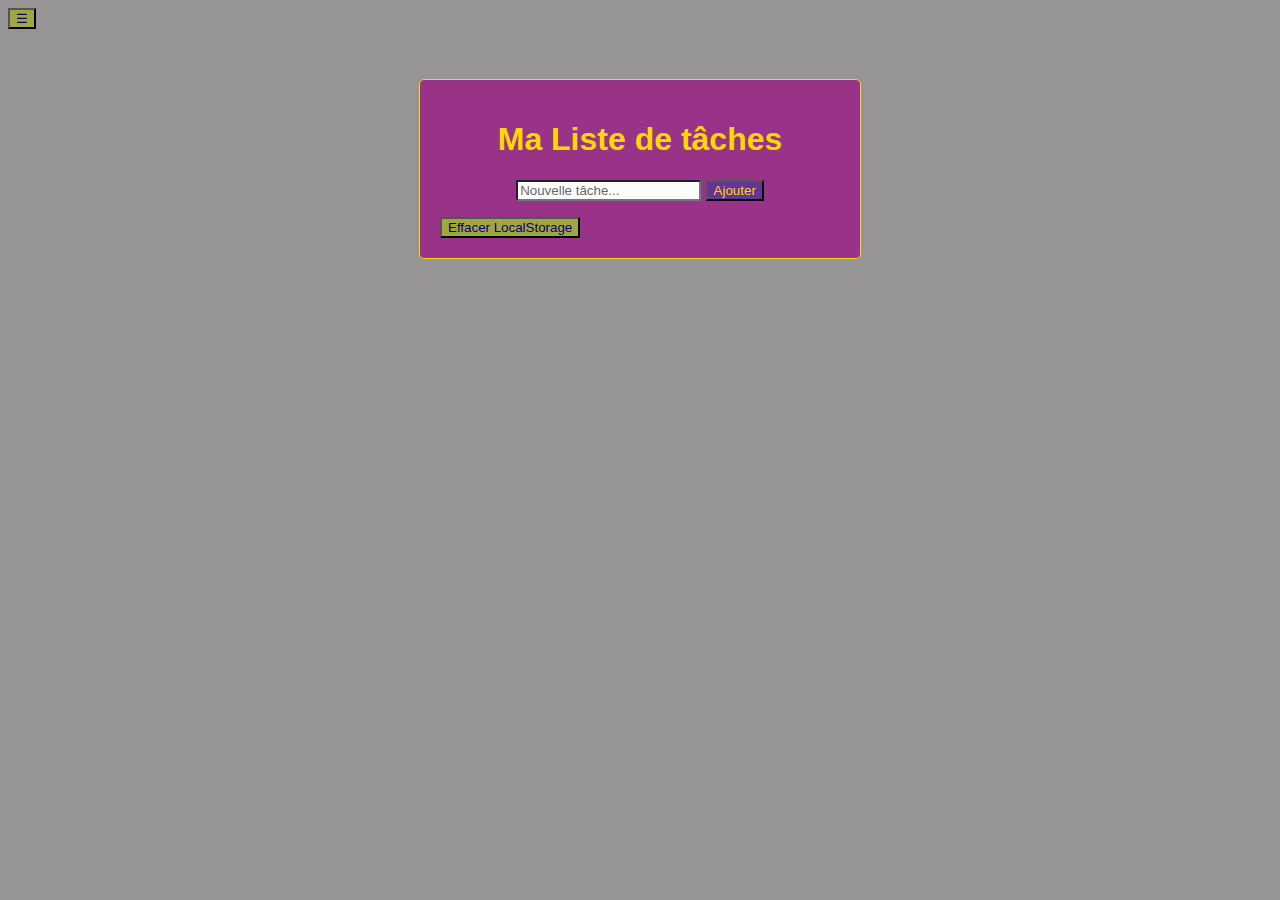
==== accueil.html @ 356ea234 "Ajout de nouvell3es fonctionnalités" ====
<!DOCTYPE html>
<html lang="en">

    <head>
        <meta charset="UTF-8">
        <meta name="viewport" content="width=device-width, initial-scale=1.0">
        <title>Todo List</title>
        <link rel="stylesheet" target=_blank href="./CSS/style.css">
    </head>

    <body>
        <!-------------------------------------- Sidebar --------------------------------------->
        <div class="w3-sidebar w3-bar-block w3-border-right" style="display:none" id="mySidebar">
            <button onclick="w3_close()">Close &times;</button>
        <div id="div1"> <a href="#" class="w3-bar-item button">Groupe de tâches "1"</a></div>
        <div id="div2"><a href="#" class="w3-bar-item button">Groupe de tâches "2"</a></div>
        <div id="div3"><a href="#" class="w3-bar-item button">Groupe de tâches "3"</a></div>
        </div>

        <!-------------------------------------- Bouton de la barre latérale --------------------------------------->
        <div class="w3-teal">
            <button class="button w3-teal w3-xlarge" onclick="w3_open()">☰</button>
            <div class="w3-container">
            </div>
        </div>

        <!-------------------------------------- Listes des tâches --------------------------------------->
        <div class="container">
            <div class="centrerhaut">        
            <h1>Ma Liste de tâches</h1>
            <input type="text" id="taskInput" placeholder="Nouvelle tâche...">
            <button id="addTask">Ajouter</button>
            </div>
            <ul id="taskList"></ul>
            <button id="clearAll">Effacer LocalStorage</button>
        </div>


        <script src="./JavaScript/script.js"></script>
    </body>

</html>
---- CSS/style.css ----
#addTask{
    background-color: rebeccapurple;
    color: gold;
}

.sidebar {
    width: 250px;
    height: 100%;
    position: fixed;
    top: 0;
    left: -250px;
    background-color: #333;
    transition: left 0.3s;
    z-index: 1;
}

.sidebar.active {
    left: 0;
}

.w3-sidebar{height:100%;width:200px;background-color:rgb(241, 227, 227);position:fixed!important;z-index:1;overflow:none}
.w3-bar-block .w3-bar-item{width:100%;display:block;padding:8px 16px;text-align:left;border:none;white-space:normal;float:none;outline:0}
.w3-bar-block.w3-center .w3-bar-item{text-align:center}.w3-block{display:block;width:100%}

#div1{
    background-color: #a1a73d;
    margin-bottom: 5px;
    margin-top: 5px;
}
#div2{
    background-color: #afb634;
    margin-bottom: 5px;
}
#div3{
    background-color: rgb(195, 202, 65);
    margin-bottom: 5px;
}

body {
    background-color: rgb(150, 148, 148);
    font-family: Arial, sans-serif;
   }
   .container {
    max-width: 400px;
    margin: 50px auto;
    padding: 20px;
    border: 1px solid gold;
    border-radius: 5px;
    background-color: rgb(153, 51, 136);
    color: gold;
   }
   input{
    background: rgb(253, 253, 253);
    color: gold;
   }
   ::placeholder{
    color: rgb(39, 39, 34);
    opacity: 0.7;
   }
   button{
    background-color: #a1a73d;
    color: #000080;
   }
.centrerhaut{
    text-align: center;
}
#taskDone{
    text-decoration: line-through;
    opacity: 0.7;
}
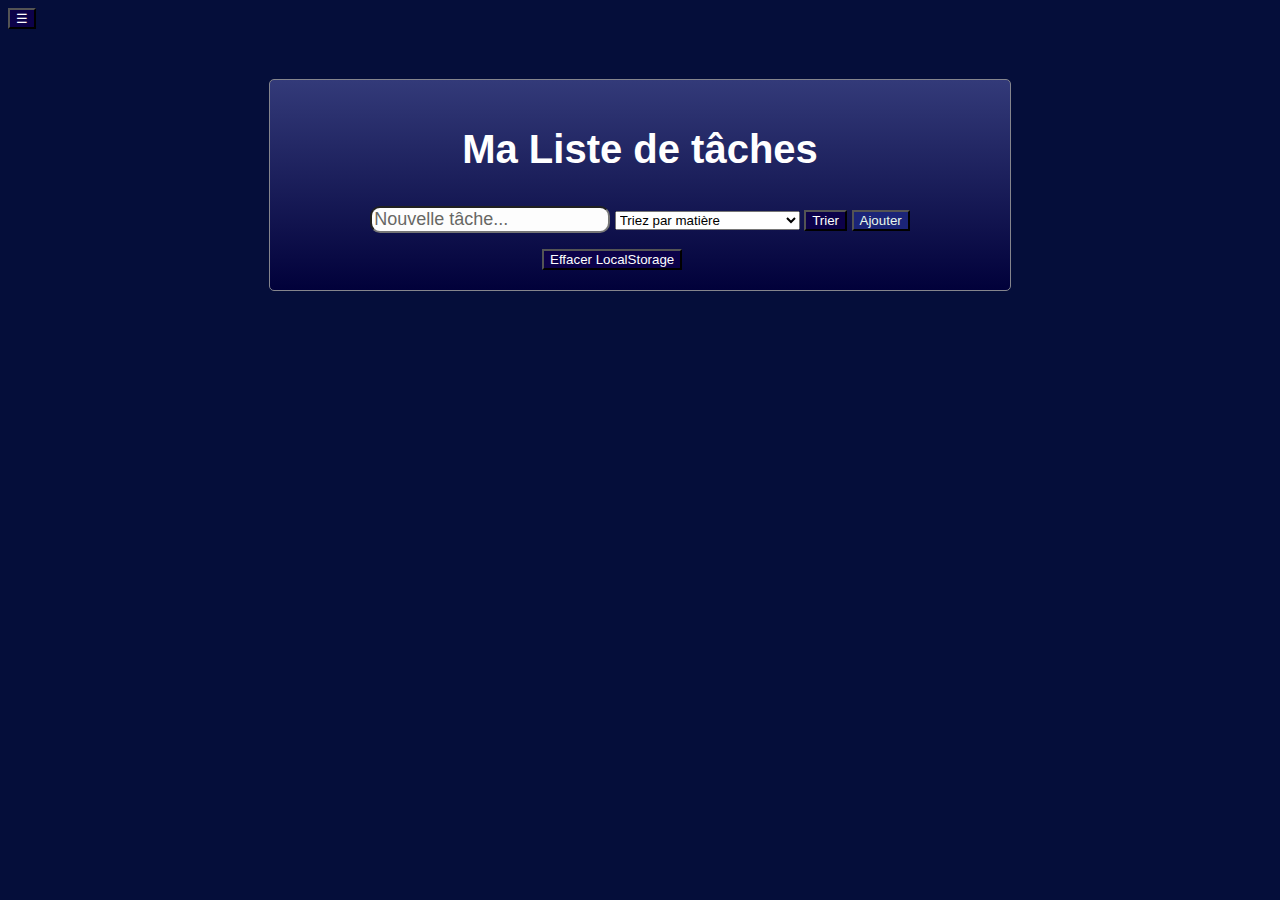
==== commit 63e2557d: "update finale" ====
--- a/accueil.html
+++ b/accueil.html
@@ -1,43 +1,58 @@
 <!DOCTYPE html>
 <html lang="en">
 
-    <head>
-        <meta charset="UTF-8">
-        <meta name="viewport" content="width=device-width, initial-scale=1.0">
-        <title>Todo List</title>
-        <link rel="stylesheet" target=_blank href="./CSS/style.css">
-    </head>
+<head>
+    <meta charset="UTF-8">
+    <meta name="viewport" content="width=device-width, initial-scale=1.0">
+    <title>Todo List</title>
+    <link rel="stylesheet" target=_blank href="./CSS/style.css">
+</head>
 
-    <body>
-        <!-------------------------------------- Sidebar --------------------------------------->
-        <div class="w3-sidebar w3-bar-block w3-border-right" style="display:none" id="mySidebar">
-            <button onclick="w3_close()">Close &times;</button>
+<body>
+    <!-------------------------------------- Sidebar --------------------------------------->
+    <div class="w3-sidebar w3-bar-block w3-border-right" style="display:none" id="mySidebar">
+        <button onclick="w3_close()">Close &times;</button>
         <div id="div1"> <a href="#" class="w3-bar-item button">Groupe de tâches "1"</a></div>
         <div id="div2"><a href="#" class="w3-bar-item button">Groupe de tâches "2"</a></div>
         <div id="div3"><a href="#" class="w3-bar-item button">Groupe de tâches "3"</a></div>
+    </div>
+
+    <!-------------------------------------- Bouton de la barre latérale --------------------------------------->
+    <div class="w3-teal">
+        <button class="button w3-teal w3-xlarge" onclick="w3_open()">☰</button>
+        <div class="w3-container">
         </div>
+    </div>
 
-        <!-------------------------------------- Bouton de la barre latérale --------------------------------------->
-        <div class="w3-teal">
-            <button class="button w3-teal w3-xlarge" onclick="w3_open()">☰</button>
-            <div class="w3-container">
-            </div>
-        </div>
-
-        <!-------------------------------------- Listes des tâches --------------------------------------->
-        <div class="container">
-            <div class="centrerhaut">        
+    <!-------------------------------------- Listes des tâches --------------------------------------->
+    <div class="container">
+        <div class="centrerhaut">
             <h1>Ma Liste de tâches</h1>
             <input type="text" id="taskInput" placeholder="Nouvelle tâche...">
-            <button id="addTask">Ajouter</button>
-            </div>
-            <ul id="taskList"></ul>
-            <button id="clearAll">Effacer LocalStorage</button>
-        </div>
+
+            <select id="groupSelect">
+                <option value="div1">Triez par matière</option>
+                <option value="div2">Programation Orientée Ojet</option>
+                <option value="div4">Site Web</option>
+                <option value="div5">Système d'exploitation</option>
+                <option value="div3">Base de données</option>
+                <option value="div1">App Web</option>
 
 
-        <script src="./JavaScript/script.js"></script>
-    </body>
+            </select>
+            <button onclick="trierTâches()">Trier</button>
+            <button id="addTask">Ajouter</button>
+        </div>
+        <ul id="taskList"></ul>
+        <button id="clearAll">Effacer LocalStorage</button>
 
-</html>
+    </div>
 
+    </div>
+
+
+
+    <script src="./JavaScript/script.js"></script>
+</body>
+
+</html>--- a/CSS/style.css
+++ b/CSS/style.css
@@ -1,6 +1,11 @@
-#addTask{
-    background-color: rebeccapurple;
-    color: gold;
+#addTask {
+    background-color: rgb(27, 36, 119);
+    color: rgb(233, 247, 235);
+    transition: background-color 0.3s;
+}
+
+#addTask:hover {
+    background-color: rgb(47, 168, 16);
 }
 
 .sidebar {
@@ -18,55 +23,81 @@
     left: 0;
 }
 
-.w3-sidebar{height:100%;width:200px;background-color:rgb(241, 227, 227);position:fixed!important;z-index:1;overflow:none}
+.w3-sidebar{height:100%;width:200px;    background: linear-gradient(to bottom, #333a79, #01013a);position:fixed!important;z-index:1;overflow:none}
 .w3-bar-block .w3-bar-item{width:100%;display:block;padding:8px 16px;text-align:left;border:none;white-space:normal;float:none;outline:0}
 .w3-bar-block.w3-center .w3-bar-item{text-align:center}.w3-block{display:block;width:100%}
 
 #div1{
-    background-color: #a1a73d;
+    background-color: rgb(5, 14, 58);
     margin-bottom: 5px;
     margin-top: 5px;
 }
 #div2{
-    background-color: #afb634;
+    background-color: rgb(5, 14, 58);
     margin-bottom: 5px;
 }
 #div3{
-    background-color: rgb(195, 202, 65);
+    background-color: rgb(5, 14, 58);
     margin-bottom: 5px;
 }
 
 body {
-    background-color: rgb(150, 148, 148);
+    background-color: rgb(5, 14, 58);
     font-family: Arial, sans-serif;
    }
    .container {
-    max-width: 400px;
+    max-width: 700px;
     margin: 50px auto;
     padding: 20px;
-    border: 1px solid gold;
+    border: 1px solid rgb(133, 133, 141);
     border-radius: 5px;
-    background-color: rgb(153, 51, 136);
-    color: gold;
+    background: linear-gradient(to bottom, #333a79, #01013a);
+    color: rgb(255, 255, 255);
    }
    input{
     background: rgb(253, 253, 253);
-    color: gold;
+    color: rgb(0, 0, 0);
+    margin-top: 30px;
+    font-size: large;
+    border-radius: 10px;
    }
    ::placeholder{
     color: rgb(39, 39, 34);
     opacity: 0.7;
    }
    button{
-    background-color: #a1a73d;
-    color: #000080;
+    background-color: #0c0149;
+    color: #ffffff;
+    transition: background-color 0.3s;
+
    }
 .centrerhaut{
     text-align: center;
 }
-#taskDone{
+
+#taskDone {
     text-decoration: line-through;
     opacity: 0.7;
+    font-size: 50px;
 }
 
+#clearAll {
+    margin-left: 252px;
+    
+}
 
+h1 {
+    color: white;
+    font-size: 40px;
+    margin-bottom: 4px;
+}
+
+#clearAll:hover {
+    background-color: rgb(199, 0, 0);
+}
+#div1,
+#div2,
+#div3,
+a {
+    color: white;
+}